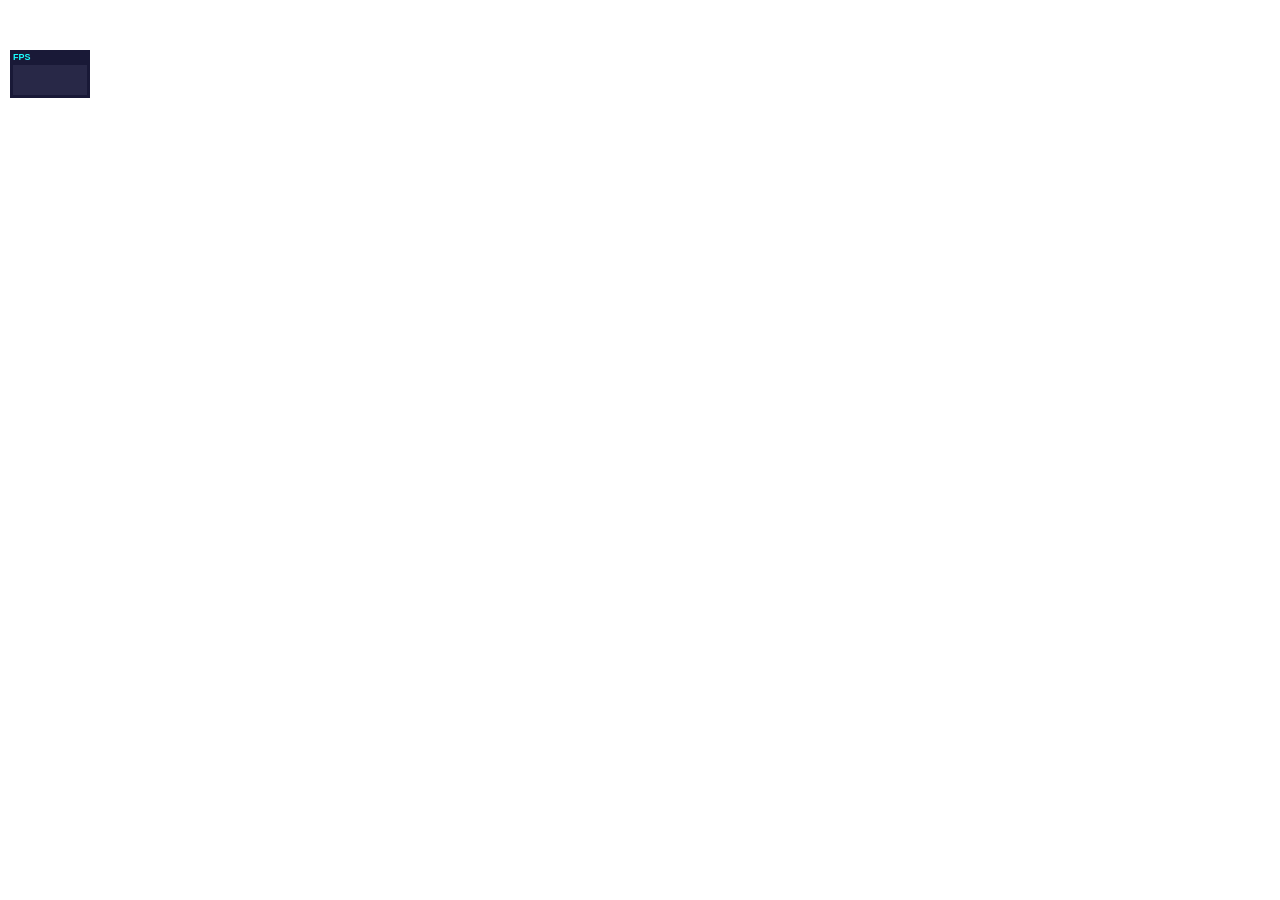
==== live/face.html @ cf800465 "fix" ====
<!DOCTYPE html>
<html lang="zh">

    <head>
        <meta charset="utf-8">
        <title>人脸识别</title>
        <meta name="viewport" content="width=device-width, initial-scale=1, maximum-scale=1, minimum-scale=1, user-scalable=no">
        <link rel="icon" href="data:image/svg+xml,<svg xmlns=%22http://www.w3.org/2000/svg%22 viewBox=%220 0 100 100%22><text y=%22.9em%22 font-size=%2290%22>📸</text></svg>">
        <meta name="format-detection" content="telephone=no">
        <link href="https://cdn.bootcdn.net/ajax/libs/vant/2.12.25/index.min.css" rel="stylesheet">
        <script src="https://cdn.bootcss.com/vue/2.6.11/vue.min.js"></script>
        <script src="https://cdn.bootcdn.net/ajax/libs/vant/2.12.25/vant.min.js"></script>
        <script src="tracking-min.js"></script>
        <script src="dat.gui.min.js"></script>
        <script src="stats.min.js"></script>
        <script src="color_camera_gui.js"></script>
        <meta name="apple-mobile-web-app-capable" content="yes">
        <meta name="apple-mobile-web-app-status-bar-style" content="black">
        <style>
            html,
            body,
            #container,
            #app {
                margin: 0;
                padding: 0;
                width: 100vw;
                height: 100vh;
                overflow: hidden;
            }
            *{
                padding:0;
                margin:0;
            }
            [v-cloak] {
                opacity: 0 !important;
            }
            video{
                background: #000;
            }
            video,canvas{
                position: absolute;
                display: block;
                width: 100vw;
                height: 100vh;
                -webkit-user-select: none;
                -moz-user-select: none;
                -ms-user-select: none;
                user-select: none;
                object-fit: cover;
            }
            .Camera-toggle{
                position: fixed;
                left: 50%;
                bottom: 5vh;
                width: 15vw;
                height: 15vw;
                transform: translateX(-50%);
                background-color: #000000;
                display: flex;
                align-items: center;
                justify-content: center;
                border-radius: 20vw;
                -webkit-tap-highlight-color: transparent;
                z-index: 10;
                opacity: 0.8;
            }
            .Camera-toggle>svg{
                width: 7vw;
            }
            .van-overlay {
                -webkit-backdrop-filter: blur(5px);
                backdrop-filter: blur(5px);
            }
            .dg.ac{
                display:none;
            }
        </style>
    </head>

    <body>
        <div id="app" v-cloak>
            <video id="video" ref="video" :width="width" :height="height" autoplay webkit-playsinline="true" playsinline="true"></video>
            <canvas v-if="!loading" id="canvas" :width="width" :height="height"></canvas>
            <!-- 切换摄像头 -->
            <div v-if="!isObjEmpty(deviceList)" class="Camera-toggle" title="切换摄像头" @click="actionShow = true">
                <svg t="1658028836694" class="icon" viewBox="0 0 1024 1024" version="1.1" xmlns="http://www.w3.org/2000/svg" p-id="5841" width="200" height="200"><path d="M868.355 291.969l-95.558-15.726-29.174-72.070c-16.743-41.3-56.578-67.992-101.478-67.992l-260.384 0c-44.855 0-84.709 26.682-101.565 68.042l-29.128 72.019-95.517 15.726c-53.023 8.687-91.504 53.659-91.504 106.941v385.782c0 59.772 49.065 108.406 109.372 108.406h677.035c60.322 0 109.403-48.623 109.403-108.396v-385.792c0-53.282-38.481-98.254-91.499-106.941zM897.356 784.703c0 25.308-21.036 45.897-46.904 45.897h-677.035c-25.848 0-46.874-20.599-46.874-45.908l0-385.782c0-22.512 16.449-41.553 39.132-45.267l112.856-18.584c10.752-1.77 19.805-9.012 23.894-19.113l35.68-88.214c7.192-17.649 24.327-29.052 43.654-29.052h260.384c19.327 0 36.427 11.373 43.558 28.961l35.755 88.315c4.079 10.091 13.132 17.334 23.884 19.103l112.882 18.584c0.010 0 0.020 0 0.020 0.010 22.664 3.702 39.112 22.745 39.112 45.257l0 385.793z" p-id="5842" fill="#ffffff"></path><path d="M436.876 473.188c-17.257 0-31.249 13.987-31.249 31.249v30.486c0 17.262 13.992 31.249 31.249 31.249s31.249-13.987 31.249-31.249v-30.486c0-17.261-13.992-31.249-31.249-31.249z" p-id="5843" fill="#ffffff"></path><path d="M587.024 473.188c-17.262 0-31.249 13.987-31.249 31.249v30.486c0 17.262 13.987 31.249 31.249 31.249s31.249-13.987 31.249-31.249v-30.486c0-17.261-13.987-31.249-31.249-31.249z" p-id="5844" fill="#ffffff"></path><path d="M768.412 403.814c-12.207-12.207-31.981-12.207-44.188 0l-19.261 19.262c-39.232-69.398-114.001-114.87-195.852-114.87-98.691 0-187.276 66.007-215.417 160.518-4.923 16.54 4.496 33.945 21.036 38.868 16.57 4.923 33.945-4.496 38.868-21.026 20.309-68.215 84.257-115.862 155.513-115.862s135.209 47.647 155.523 115.862c0.162 0.541 0.418 1.025 0.605 1.551 0.261 0.734 0.529 1.455 0.847 2.171 0.521 1.178 1.126 2.287 1.775 3.371 0.309 0.516 0.577 1.044 0.919 1.544 1.101 1.619 2.316 3.135 3.678 4.499 0.011 0.011 0.017 0.025 0.030 0.036 0.071 0.071 0.156 0.115 0.226 0.185 1.284 1.258 2.68 2.377 4.151 3.39 0.533 0.368 1.083 0.68 1.632 1.012 1.070 0.645 2.165 1.226 3.304 1.74 0.627 0.281 1.249 0.557 1.891 0.796 1.224 0.457 2.478 0.811 3.757 1.114 0.525 0.123 1.035 0.289 1.564 0.384 1.824 0.333 3.676 0.544 5.561 0.544 1.77 0 3.56-0.208 5.352-0.523 0.558-0.096 1.102-0.238 1.655-0.365 0.643-0.148 1.283-0.234 1.925-0.425 0.45-0.134 0.837-0.371 1.277-0.525 1.057-0.365 2.081-0.793 3.102-1.274 0.917-0.432 1.804-0.889 2.662-1.401 0.837-0.5 1.64-1.048 2.438-1.634 0.927-0.679 1.807-1.391 2.645-2.161 0.338-0.31 0.723-0.531 1.050-0.858l51.736-51.736c12.205-12.197 12.205-31.993-0.002-44.188z" p-id="5845" fill="#ffffff"></path><path d="M709.159 558.289c-16.519-4.923-33.935 4.496-38.858 21.036-20.303 68.215-84.257 115.852-155.513 115.852-71.262 0-135.215-47.647-155.518-115.852-0.135-0.455-0.376-0.845-0.53-1.29-0.363-1.053-0.79-2.076-1.27-3.093-0.432-0.919-0.89-1.805-1.403-2.665-0.498-0.834-1.044-1.633-1.626-2.428-0.685-0.936-1.404-1.824-2.182-2.669-0.306-0.334-0.525-0.715-0.848-1.039-0.328-0.33-0.717-0.553-1.057-0.864-0.847-0.775-1.724-1.489-2.647-2.163-0.781-0.573-1.566-1.112-2.384-1.604-0.879-0.526-1.78-0.989-2.706-1.425-0.919-0.434-1.835-0.84-2.783-1.179-0.939-0.337-1.891-0.602-2.862-0.848-0.976-0.247-1.943-0.468-2.934-0.619-0.992-0.152-1.985-0.231-2.994-0.288-1.029-0.056-2.046-0.080-3.076-0.036-0.953 0.041-1.898 0.142-2.856 0.273-1.129 0.153-2.237 0.363-3.346 0.639-0.454 0.114-0.909 0.125-1.362 0.26-0.444 0.132-0.825 0.366-1.258 0.517-1.073 0.37-2.116 0.804-3.152 1.296-0.898 0.425-1.768 0.873-2.609 1.374-0.852 0.508-1.669 1.064-2.479 1.661-0.918 0.674-1.79 1.379-2.622 2.143-0.34 0.311-0.729 0.535-1.057 0.864l-51.736 51.736c-12.207 12.197-12.207 31.992 0 44.188 6.098 6.103 14.099 9.156 22.094 9.156s15.996-3.051 22.094-9.156l19.26-19.26c39.234 69.4 114.004 114.869 195.853 114.869 98.701 0 187.281-66.007 215.408-160.528 4.92-16.54-4.499-33.935-21.039-38.858z" p-id="5846" fill="#ffffff"></path></svg>
            </div>
            <van-action-sheet
                v-model="actionShow"
                :actions="deviceList"
                description="请选择镜头"
                @select="actionSelect"
                cancel-text="取消"
                close-on-click-action>
            </van-action-sheet>
            <!-- 切换摄像头 -->
        </div>
        <script>
            new Vue({
                el: '#app',
                data: {
                    loading:true,
                    width:document.documentElement.clientWidth||window.innerWidth,
                    height:document.documentElement.clientHeight||window.innerHeight,
                    deviceList: [],//设备列表
                    deviceId: window.localStorage.getItem(`deviceId`) || '',//设备id
                    actionShow: false,//设备选择器
                    result:{},
                    resultShow:false,//结果弹窗
                },
                mounted() {
                    this.compatible();
                    this.openMedia();
                    this.devicesInit();
                },
                methods: {
                    isObjEmpty(obj) {
                        return (
                            obj === undefined ||
                            obj === "undefined" ||
                            obj == null ||
                            obj === "" ||
                            obj.length === 0 ||
                            (typeof obj === "object" && Object.keys(obj).length === 0)
                        );
                    },
                    // 一堆兼容代码
                    compatible() {
                        window.URL = (window.URL || window.webkitURL || window.mozURL || window.msURL);
                        if (navigator.mediaDevices === undefined) {
                            navigator.mediaDevices = {};
                        }
                        if (navigator.mediaDevices.getUserMedia === undefined) {
                            navigator.mediaDevices.getUserMedia = (constraints) => {
                                var getUserMedia = navigator.webkitGetUserMedia || navigator.mozGetUserMedia || navigator.msGetUserMedia;
                                if (!getUserMedia) {
                                    return Promise.reject(new Error('getUserMedia is not implemented in this browser'));
                                }
                                return new Promise((resolve, reject) => {
                                    getUserMedia.call(navigator, constraints, resolve, reject);
                                });
                            }
                        }
                    },
                    //打开摄像头
                    openMedia(){
                        const toast = vant.Toast.loading({
                            duration: 0, // 持续展示 toast
                            forbidClick: true,
                            message: '打开摄像头',
                        });
                        this.loading = true;
                        const deviceId = this.deviceId;
                        //摄像头调用配置 https://developer.mozilla.org/en-US/docs/Web/API/MediaDevices/getUserMedia
                        let mediaOpts = {
                            audio: false,
                            video: true,
                            video: {
                                deviceId,
                                facingMode: "environment",
                                width:this.width,
                                height:this.height,
                                frameRate: { ideal: 100, max: 150 } //最佳帧率
                            }
                        };
                        if (this.isObjEmpty(typeof navigator.mediaDevices)){
                            toast.clear();
                            vant.Dialog.alert({
                                title: '警告',
                                message: `navigator.mediaDevices is undefined`,
                            }).then(() => {
                                window.location.reload();
                            });
                            return false;
                        }
                        navigator.mediaDevices.getUserMedia(mediaOpts).then(stream => {
                            let video = this.$refs['video'];
                                video.setAttribute("playsinline", true); // required to tell iOS safari we don't want fullscreen
                            if ("srcObject" in video) {
                                video.srcObject = stream
                            } else {
                                video.src = window.URL && window.URL.createObjectURL(stream) || stream
                            }
                            video.play();
                            this.devicesInit();
                            video.addEventListener('play', () => {
                                toast.clear();
                                this.loading = false;
                                this.$nextTick(_=>{
                                    this.faceRecognition();
                                })
                            });
                            video.addEventListener('pause', () => {
                                console.log("暂停播放");
                            });
                        }).catch(err => {
                            toast.clear();
                            let message = err.message || err,
                                response = {
                                    'permission denied': '浏览器禁止本页面使用摄像头，请开启相关的权限',
                                    'requested device not found': '未检测到摄像头',
                                    'could not start video source': '无法访问到摄像头，请重新插拔后重试'
                                };
                                vant.Dialog.alert({
                                    title: '警告',
                                    message: `${response[ message.toLowerCase() ]} || 摄像头打开失败：${err}`,
                                }).then(() => {
                                    window.location.reload();
                                });
                        });
                    },
                    //人脸识别
                    faceRecognition(){
                        var canvas = document.getElementById('canvas');
                        var context = canvas.getContext('2d');
                        tracking.ColorTracker.registerColor('purple', function(r, g, b) {
                            var dx = r - 120;
                            var dy = g - 60;
                            var dz = b - 210;

                            if ((b - g) >= 100 && (r - g) >= 60) {
                            return true;
                            }
                            return dx * dx + dy * dy + dz * dz < 3500;
                        });
                        var tracker = new tracking.ColorTracker(['yellow', 'purple']);
                        tracker.setMinDimension(5);
                        tracking.track('#video', tracker);
                        tracker.on('track', function(event) {
                                context.clearRect(0, 0, canvas.width, canvas.height);
                                event.data.forEach(function(rect) {
                                if (rect.color === 'custom') {
                                    rect.color = tracker.customColor;
                                }
                                context.strokeStyle = rect.color;
                                context.strokeRect(rect.x, rect.y, rect.width, rect.height);
                                context.font = '11px Helvetica';
                                context.fillStyle = "#fff";
                                context.fillText('x: ' + rect.x + 'px', rect.x + rect.width + 5, rect.y + 11);
                                context.fillText('y: ' + rect.y + 'px', rect.x + rect.width + 5, rect.y + 22);
                            });
                        });
                        initGUIControllers(tracker);
                    },
                    //获取设备信息
                    devicesInit(){
                        navigator.mediaDevices.enumerateDevices().then(devicesList => {
                            const arr = [];
                            devicesList.forEach(e => {
                                e.name = e.label || e.deviceId;
                                if (e.deviceId && !e.name.includes('麦克风')) {
                                    e.color = e.deviceId == this.deviceId?'#1989fa':'#323233';
                                    arr.push(e)
                                }
                            });
                            if(!this.isObjEmpty(arr)){
                                this.deviceList = arr;
                            };
                        }).catch(err => {
                            vant.Dialog.alert({
                                title: '警告',
                                message: `获取设备失败-${err}`,
                            }).then(() => {
                                window.location.reload();
                            });
                        });
                    },
                    actionSelect(value){
                        const { deviceId } = value;
                        this.actionShow = false;
                        this.deviceId = deviceId;
                        window.localStorage.setItem(`deviceId`, deviceId);
                        this.openMedia();
                    },
                }
            });
        </script>


    </body>

</html>
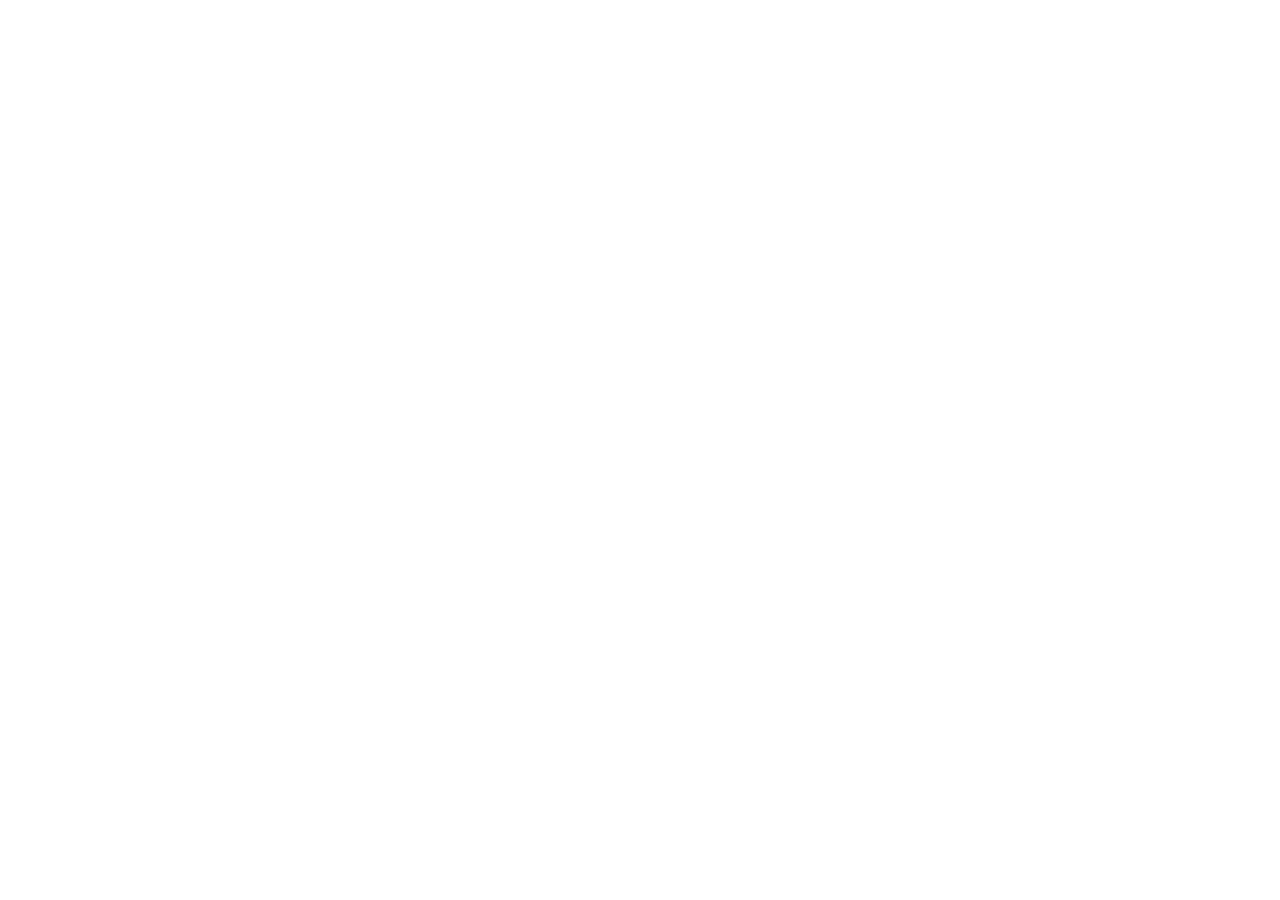
==== commit ea9329f4: "fx" ====
--- a/live/face.html
+++ b/live/face.html
@@ -10,10 +10,9 @@
         <link href="https://cdn.bootcdn.net/ajax/libs/vant/2.12.25/index.min.css" rel="stylesheet">
         <script src="https://cdn.bootcss.com/vue/2.6.11/vue.min.js"></script>
         <script src="https://cdn.bootcdn.net/ajax/libs/vant/2.12.25/vant.min.js"></script>
-        <script src="tracking-min.js"></script>
-        <script src="dat.gui.min.js"></script>
-        <script src="stats.min.js"></script>
-        <script src="color_camera_gui.js"></script>
+        <script src="https://cdn.bootcdn.net/ajax/libs/tracking.js/1.1.3/tracking-min.js"></script>
+        <script src="https://cdn.bootcdn.net/ajax/libs/tracking.js/1.1.3/data/face-min.js"></script>
+        <script src="https://cdn.bootcdn.net/ajax/libs/dat-gui/0.7.9/dat.gui.min.js"></script>
         <meta name="apple-mobile-web-app-capable" content="yes">
         <meta name="apple-mobile-web-app-status-bar-style" content="black">
         <style>
@@ -46,7 +45,6 @@
                 -moz-user-select: none;
                 -ms-user-select: none;
                 user-select: none;
-                object-fit: cover;
             }
             .Camera-toggle{
                 position: fixed;
@@ -70,9 +68,6 @@
             .van-overlay {
                 -webkit-backdrop-filter: blur(5px);
                 backdrop-filter: blur(5px);
-            }
-            .dg.ac{
-                display:none;
             }
         </style>
     </head>
@@ -105,8 +100,7 @@
                     deviceList: [],//设备列表
                     deviceId: window.localStorage.getItem(`deviceId`) || '',//设备id
                     actionShow: false,//设备选择器
-                    result:{},
-                    resultShow:false,//结果弹窗
+                    faceConduct:false,//人脸识别
                 },
                 mounted() {
                     this.compatible();
@@ -158,8 +152,8 @@
                             video: {
                                 deviceId,
                                 facingMode: "environment",
-                                width:this.width,
-                                height:this.height,
+                                // width:this.width,
+                                // height:this.height,
                                 frameRate: { ideal: 100, max: 150 } //最佳帧率
                             }
                         };
@@ -186,9 +180,12 @@
                             video.addEventListener('play', () => {
                                 toast.clear();
                                 this.loading = false;
-                                this.$nextTick(_=>{
-                                    this.faceRecognition();
-                                })
+                                if(!this.faceConduct){
+                                    this.$nextTick(_=>{
+                                        this.faceConduct = true;
+                                        this.faceRecognition();
+                                    })
+                                }
                             });
                             video.addEventListener('pause', () => {
                                 console.log("暂停播放");
@@ -211,36 +208,34 @@
                     },
                     //人脸识别
                     faceRecognition(){
+                        var video = document.getElementById('video');
                         var canvas = document.getElementById('canvas');
                         var context = canvas.getContext('2d');
-                        tracking.ColorTracker.registerColor('purple', function(r, g, b) {
-                            var dx = r - 120;
-                            var dy = g - 60;
-                            var dz = b - 210;
-
-                            if ((b - g) >= 100 && (r - g) >= 60) {
-                            return true;
-                            }
-                            return dx * dx + dy * dy + dz * dz < 3500;
-                        });
-                        var tracker = new tracking.ColorTracker(['yellow', 'purple']);
-                        tracker.setMinDimension(5);
-                        tracking.track('#video', tracker);
+
+                        var tracker = new tracking.ObjectTracker('face');
+                        tracker.setInitialScale(4);
+                        tracker.setStepSize(2);
+                        tracker.setEdgesDensity(0.1);
+
+                        tracking.track('#video', tracker, { camera: true });
+
                         tracker.on('track', function(event) {
-                                context.clearRect(0, 0, canvas.width, canvas.height);
-                                event.data.forEach(function(rect) {
-                                if (rect.color === 'custom') {
-                                    rect.color = tracker.customColor;
-                                }
-                                context.strokeStyle = rect.color;
-                                context.strokeRect(rect.x, rect.y, rect.width, rect.height);
-                                context.font = '11px Helvetica';
-                                context.fillStyle = "#fff";
-                                context.fillText('x: ' + rect.x + 'px', rect.x + rect.width + 5, rect.y + 11);
-                                context.fillText('y: ' + rect.y + 'px', rect.x + rect.width + 5, rect.y + 22);
-                            });
-                        });
-                        initGUIControllers(tracker);
+                            context.clearRect(0, 0, canvas.width, canvas.height);
+
+                            event.data.forEach(function(rect) {
+                            context.strokeStyle = '#a64ceb';
+                            context.strokeRect(rect.x, rect.y, rect.width, rect.height);
+                            context.font = '11px Helvetica';
+                            context.fillStyle = "#fff";
+                            context.fillText('x: ' + rect.x + 'px', rect.x + rect.width + 5, rect.y + 11);
+                            context.fillText('y: ' + rect.y + 'px', rect.x + rect.width + 5, rect.y + 22);
+                            });
+                        });
+
+                        // var gui = new dat.GUI();
+                        // gui.add(tracker, 'edgesDensity', 0.1, 0.5).step(0.01);
+                        // gui.add(tracker, 'initialScale', 1.0, 10.0).step(0.1);
+                        // gui.add(tracker, 'stepSize', 1, 5).step(0.1);
                     },
                     //获取设备信息
                     devicesInit(){
